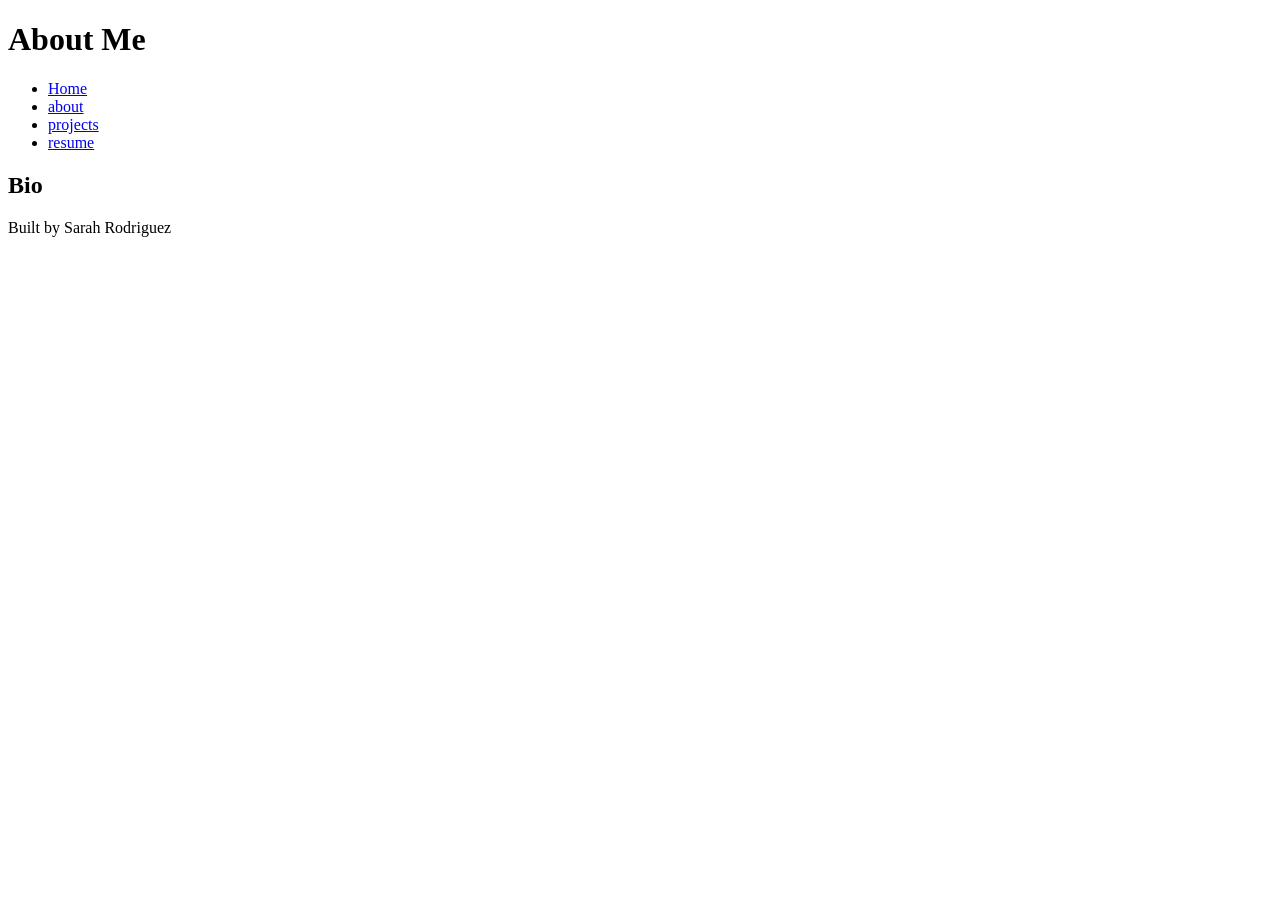
==== about.html @ bbf47412 "HTML basics all the content necessary for the code-along" ====
<!DOCTYPE html>
<html lang="en">
<head>
    <meta charset="UTF-8">
    <meta name="viewport" content="width=device-width, initial-scale=1.0">
    <title>About Me</title>
</head>
<body>
     <header>
        <h1>About Me</h1>
    </header>
    <nav>
         <ul>
            <li><a href="index.html">Home</a></li>
            <li><a href="about.html">about</a></li>
            <li><a href="myprojects.html">projects</a></li>
            <li><a href="resume.html">resume</a></li>
        </ul>
    </nav>
    <main>
        <section>
          <h2>Bio</h2>  
        </section>
    </main>
    <footer>
        <p>Built by Sarah Rodriguez</p>
    </footer>
</body>
</html>
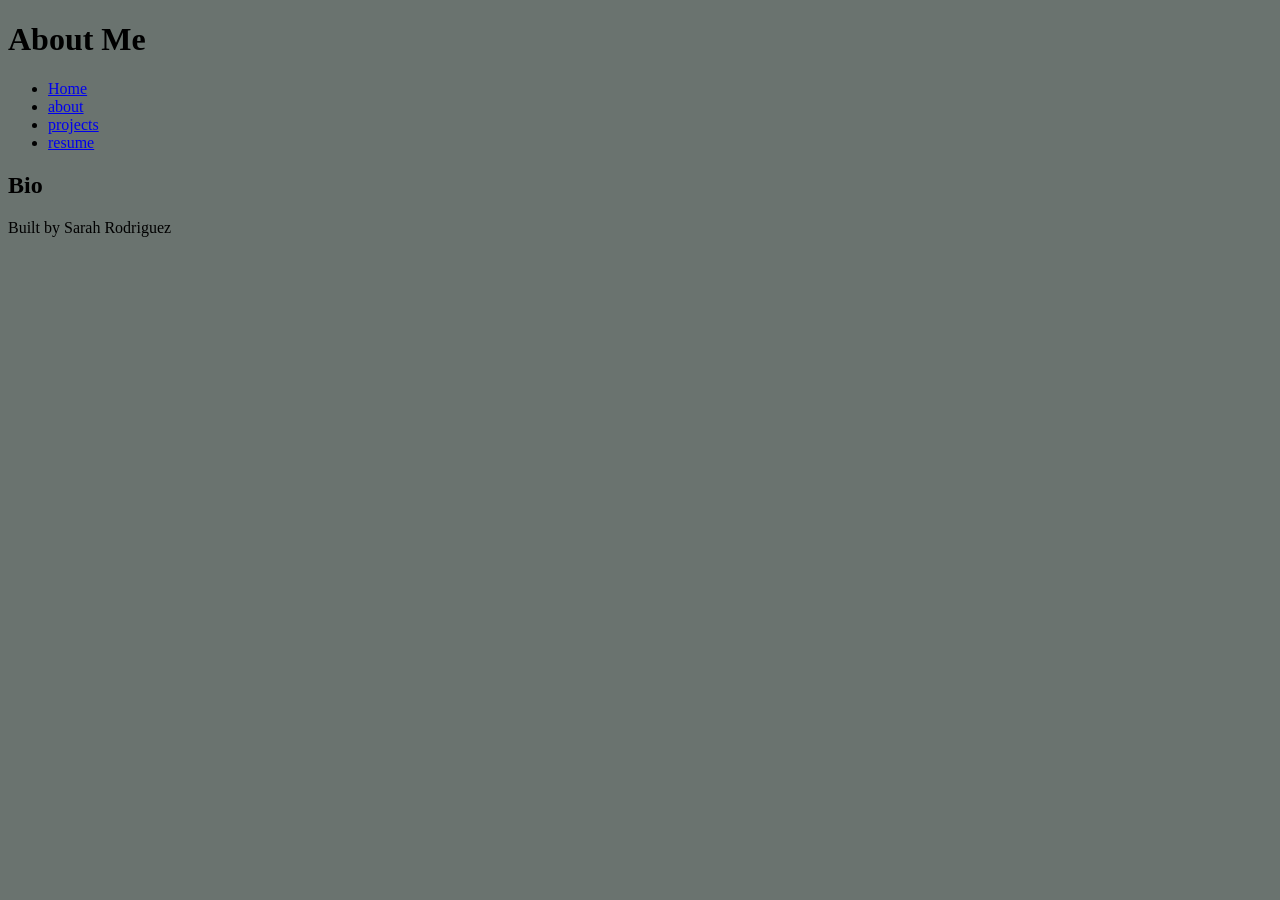
==== commit ceb7d879: "HTML and CSS Color palette selected" ====
--- a/about.html
+++ b/about.html
@@ -3,6 +3,7 @@
 <head>
     <meta charset="UTF-8">
     <meta name="viewport" content="width=device-width, initial-scale=1.0">
+    <link rel="stylesheet" href="style.css">
     <title>About Me</title>
 </head>
 <body>
--- a/style.css
+++ b/style.css
@@ -0,0 +1,13 @@
+/* CSS by Sarah Rodriguez */
+/* Color Palette
+deep sage green= #6A736F
+sage green = #A4A698
+stone gray = #D9DOC7
+blush = #D9AB9A
+salmon= #D98977
+*/
+
+/* GLOBAL (base) MOBILE FIRST */
+body {
+    background-color: #6A736F
+}
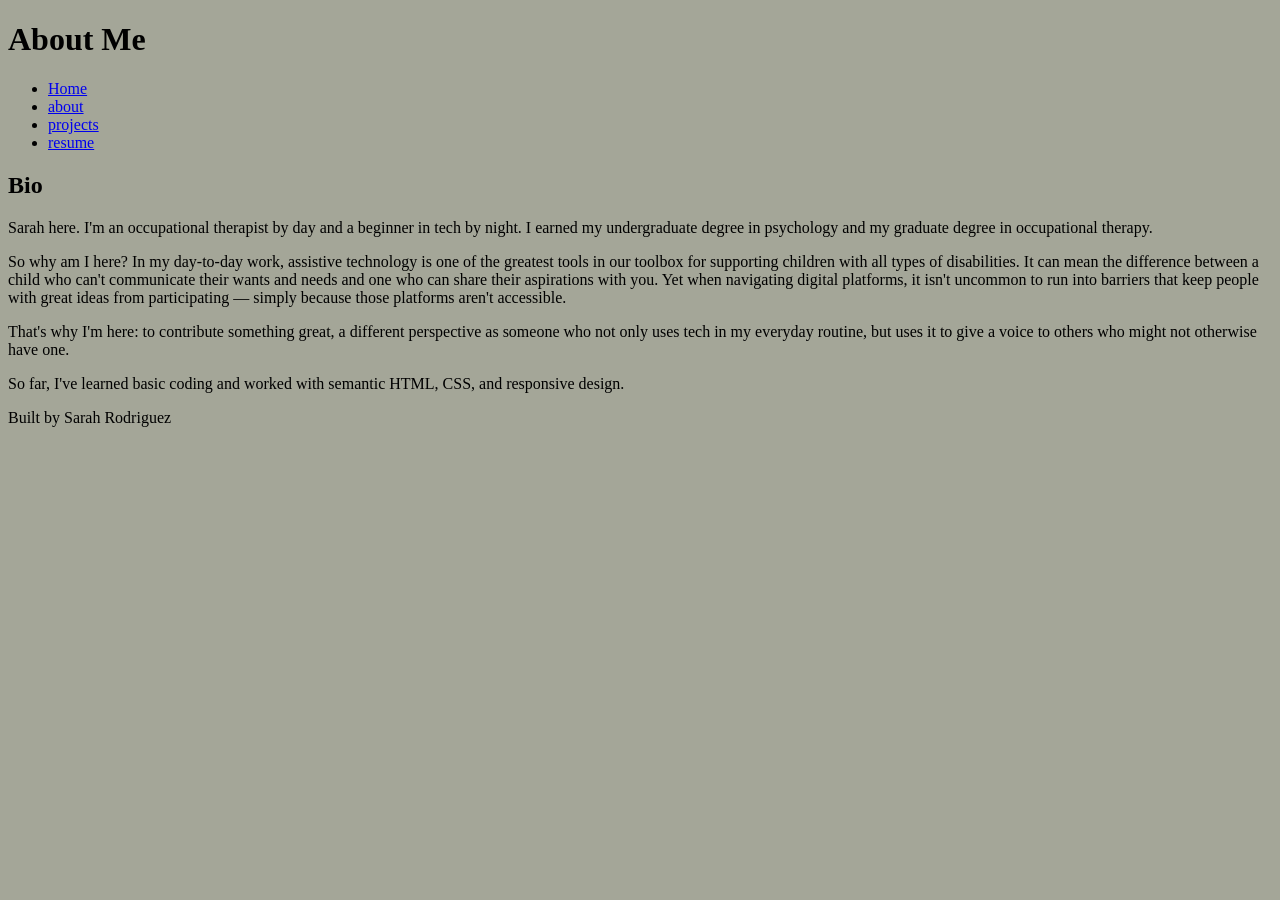
==== commit 1cf8273b: "Iteration 1 of foundational content" ====
--- a/about.html
+++ b/about.html
@@ -21,6 +21,10 @@
     <main>
         <section>
           <h2>Bio</h2>  
+          <p>Sarah here. I'm an occupational therapist by day and a beginner in tech by night. I earned my undergraduate degree in psychology and my graduate degree in occupational therapy.</p>
+          <p>So why am I here? In my day-to-day work, assistive technology is one of the greatest tools in our toolbox for supporting children with all types of disabilities. It can mean the difference between a child who can't communicate their wants and needs and one who can share their aspirations with you. Yet when navigating digital platforms, it isn't uncommon to run into barriers that keep people with great ideas from participating — simply because those platforms aren't accessible.</p>
+          <p>That's why I'm here: to contribute something great, a different perspective as someone who not only uses tech in my everyday routine, but uses it to give a voice to others who might not otherwise have one.</p> 
+          <p>So far, I've learned basic coding and worked with semantic HTML, CSS, and responsive design.</p>
         </section>
     </main>
     <footer>
--- a/style.css
+++ b/style.css
@@ -9,5 +9,5 @@
 
 /* GLOBAL (base) MOBILE FIRST */
 body {
-    background-color: #6A736F
+    background-color: #A4A698
 }
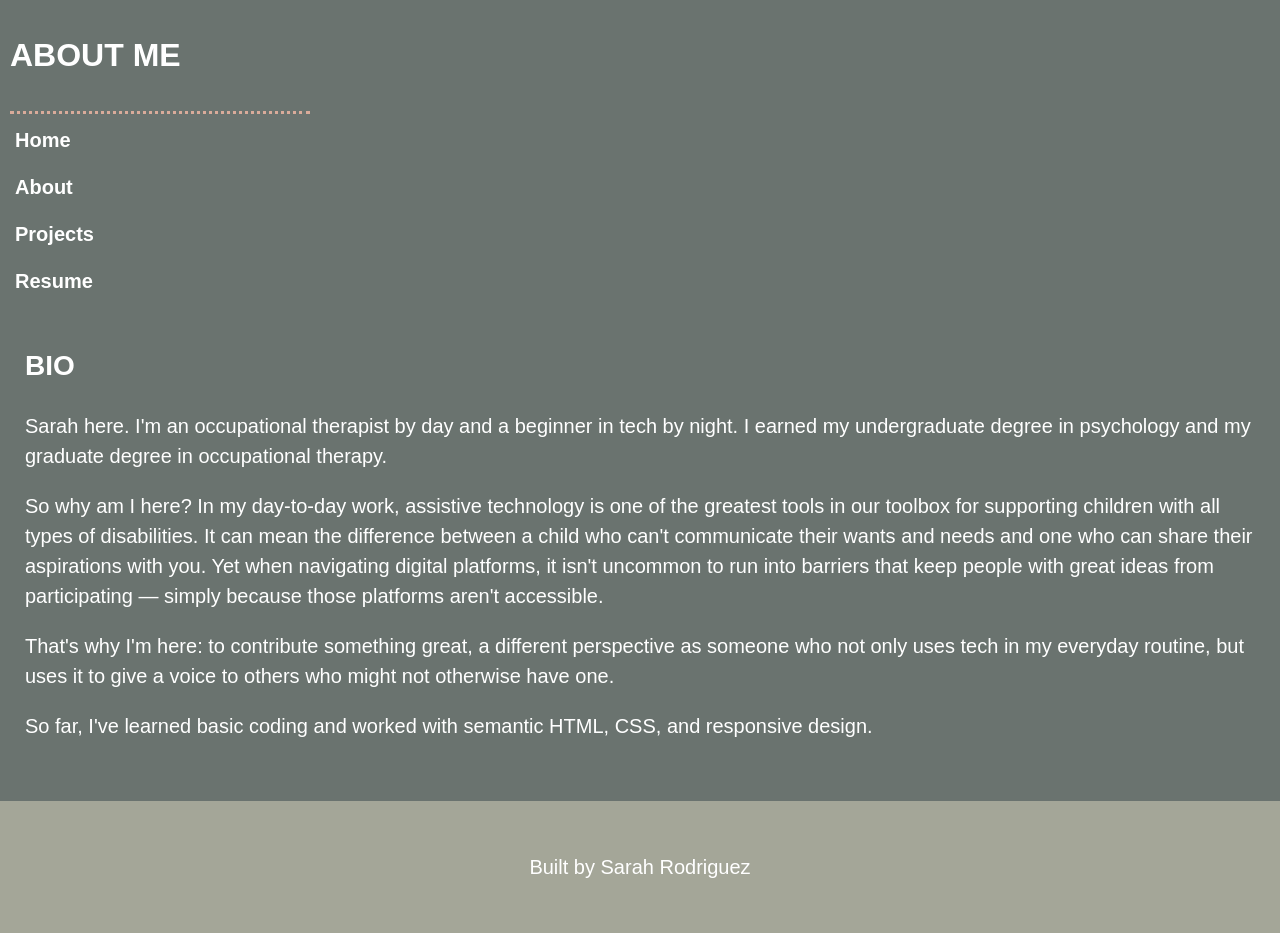
==== commit 99a07a08: "HTML iteration including CSS draft" ====
--- a/about.html
+++ b/about.html
@@ -13,13 +13,13 @@
     <nav>
          <ul>
             <li><a href="index.html">Home</a></li>
-            <li><a href="about.html">about</a></li>
-            <li><a href="myprojects.html">projects</a></li>
-            <li><a href="resume.html">resume</a></li>
+            <li><a href="about.html">About</a></li>
+            <li><a href="myprojects.html">Projects</a></li>
+            <li><a href="resume.html">Resume</a></li>
         </ul>
     </nav>
     <main>
-        <section>
+        <section class="bio">
           <h2>Bio</h2>  
           <p>Sarah here. I'm an occupational therapist by day and a beginner in tech by night. I earned my undergraduate degree in psychology and my graduate degree in occupational therapy.</p>
           <p>So why am I here? In my day-to-day work, assistive technology is one of the greatest tools in our toolbox for supporting children with all types of disabilities. It can mean the difference between a child who can't communicate their wants and needs and one who can share their aspirations with you. Yet when navigating digital platforms, it isn't uncommon to run into barriers that keep people with great ideas from participating — simply because those platforms aren't accessible.</p>
--- a/style.css
+++ b/style.css
@@ -8,6 +8,279 @@
 */
 
 /* GLOBAL (base) MOBILE FIRST */
+header {
+    background-color: #6A736F;
+    color: white;
+    padding: 10px;;
+    margin: 0;
+    text-align:left;
+}
+header::after {
+    content: "";
+    display: block;
+    width: 300px;
+    border-bottom: 3px dotted #D9AB9A;
+    margin-top: 10px;
+}
+nav {
+    background-color: white;
+}
+nav ul {
+    list-style-type: none;
+    justify-content: center;
+    gap: 20px;
+    margin: 0;
+    padding: 0;
+    display: flex;
+    background-color: #6A736F;
+    color: black;   
+}
+nav a {
+    text-decoration: none;
+    color: white;
+    font-weight: bold;
+    padding: 10px 15px;
+    border-radius: 10px;
+}
+nav a:hover {
+    background-color: #D9AB9A;
+    color:black;
+}
 body {
-    background-color: #A4A698
+    margin: 0;
+    padding: 0;
+    display: flex;
+    flex-direction: column;
+    min-height: 100vh;
+    font-family: Arial, sans-serif;
+    font-size: 20px;
+    line-height: 1.6;
+    background-color: #6A736F;
+    color: white;
+    font-weight: normal;
+}
+header h2 {
+    font-size: 16px;
+    margin: 0;
+    padding: 0px;
+    text-transform:none;
+    font-weight: normal;
+}
+main {
+    flex: 1;
+}
+h1 {
+    color: white;
+    text-transform: uppercase;
+    font-size: 30px;
+    padding: 5px;
+    margin: 0;
+    padding: 20px 0;
+}
+h2{
+    color: white;
+    justify-content: center;
+    text-transform: uppercase;
+    font-size: 20px;
+}
+.bio{ 
+    margin-top: 0; 
+    margin-bottom: 15px;
+    color: white;
+    line-height: 1.5; 
+    font-size: 20px;
+}
+.resume-grid {
+    display: grid;
+    grid-template-columns: 1fr;
+    gap: 20px;
+}
+.education  {
+    color: white;
+    line-height: 1.5;
+    justify-content: center;
+    font-size: 18px;
+    background-color: #6A736F;
+}
+.experience {
+    color: white;
+    line-height: 1.5;
+    justify-content: center;
+    font-size: 18px;
+    background-color: #6A736F;
+}
+.skills {
+    color: white;
+    line-height: 1.5;
+    justify-content: center;
+    font-size: 18px; 
+    background-color: #6A736F;
+}
+hr{
+    border: none;
+    border-top: 1px solid #A4A698;
+    width: 80%
+    margin: 20px auto;
+}
+.design-concepts {
+    color: white;
+    line-height: 1.5;
+    justify-content: center;
+    font-size: 16px;
+    background-color: #6A736F;
+}
+.references {
+    color: white;
+    line-height: 1.2;
+    justify-content: center;
+    font-size: 16px;
+    background-color: #6A736F;
+}
+section {
+    padding: 15px;
+    margin-top: 25px;
+    border-radius: 5px;
+}
+.project-card {
+    background-color: #6A736F;
+    padding: 15px;
+    margin: 20px 0;
+    border-radius: 5px;
+}
+.project-card a {
+    display: block;
+    text-align: left;
+}
+.project-card img {
+    display: inline-block;
+    max-width: 100%;
+    height: auto;
+}
+footer {
+    text-align: center;
+    padding: 30px;
+    background-color: #A4A698;
+    color: white;
+}
+@media (min-width: 768px) {
+    .project-grid {
+        display: grid;
+        grid-template-columns: 1fr;
+        gap: 25px;
+    }
+    .project-card {
+        display: flex;
+        flex-direction: row;
+        gap: 20px;
+        align-items: center;
+    }
+    .project-card img {
+        width: 250px;
+        height: auto;
+        flex-shrink: 0;
+    }
+    project-card a{
+        display:block;
+    }
+    .project-info {
+        flex: 1;
+        min-width:0;    
+    }
+    .resume-grid { 
+        display: grid; 
+        grid-template-columns: repeat(2, 1fr);
+        gap: 25px;
+    }
+    nav ul {
+        flex-direction: row;
+        justify-content: center;
+        padding-left: 0px;
+    }
+    main {
+        max-width: 900px;
+        margin: 0 auto;
+    }
+    section {
+        padding: 20px;
+        margin: 30px 0;
+    }
+    h1{
+        font-size: 32px;
+    }
+    h2 {
+        font-size: 28px;
+    }
+    h3 {
+        font-size: 22px;
+    }
+}
+@media (min-width: 1024px) {
+    .desktop-layout {
+        display: grid;
+        grid-template-columns: 260px minmax(0, 1fr);
+        gap: 40px;
+        max-width: 1400px;
+        margin: 0 auto;
+        padding: 40px;
+        align-items: start;
+    }
+    .sidebar {
+        position: sticky;
+        top: 30px;
+        align-self:start;   
+    }
+    .sidebar header {
+        margin-bottom: 35px;
+    }
+    .sidebar h1 {
+        font-size: 36px;
+    }
+    nav ul {
+        display: flex;
+        flex-direction: column;
+        align-items: flex-start;
+        gap: 15px;
+        padding-left: 15px;
+        list-style: none;
+    }
+    nav a {
+        padding: 8px 0px;
+    }
+    main {
+        max-width: none;
+        width: 100%;
+        margin: 0;
+    }
+    section {
+        padding: 25px;
+        margin: 0 0 30px;
+    }
+    .project-grid {
+        display: grid;
+        grid-template-columns: 1fr;
+        gap: 30px;
+    }
+    .project-card {
+        display: flex;
+        flex-direction: row;
+        gap: 25 px;
+        align-items: center;
+    }
+    .project-card img {
+        width: 300px;
+        height: auto;
+        flex-shrink: 0;
+    }
+    .project-card img {
+        width: 280px;
+        height: auto;
+        flex-shrink: 0;
+    }
+    .project-info {
+        flex: 1;
+        min-width: 0;
+    }
+    footer {
+        text-align: center;
+    }
 }
